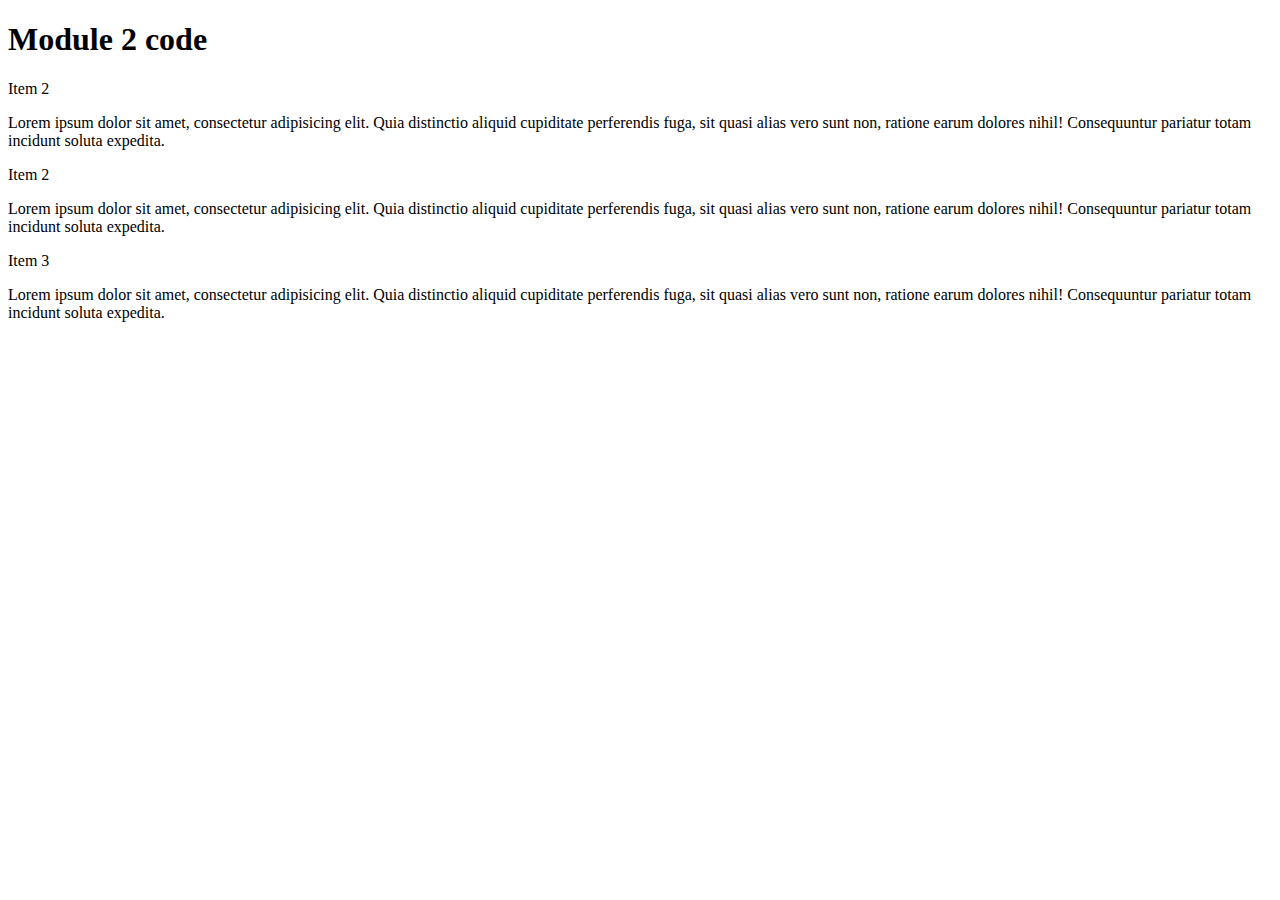
==== mod2_solution/index.html @ 607f71f5 "Update index.html" ====
<!DOCTYPE html>
<html>
<head>
<meta charset="utf-8">
<meta name="viewport" content="width=device-width, initial-scale=1">
<title>Responsive Layout</title>
<link rel="stylesheet" href="../test.css">

</head>
<body>
<h1>Module 2 code</h1>

<div class="row">
  <div class="col-lg-4 col-md-6 <!-- col-sm-12 -->"><p>Item 2</p> Lorem ipsum dolor sit amet, consectetur adipisicing elit. Quia distinctio aliquid cupiditate perferendis fuga, sit quasi alias vero sunt non, ratione earum dolores nihil! Consequuntur pariatur totam incidunt soluta expedita.</div>
  <div class="col-lg-4 col-md-6 <!-- col-sm-12 -->"><p>Item 2</p>Lorem ipsum dolor sit amet, consectetur adipisicing elit. Quia distinctio aliquid cupiditate perferendis fuga, sit quasi alias vero sunt non, ratione earum dolores nihil! Consequuntur pariatur totam incidunt soluta expedita.</div>
  <div class="col-lg-4 col-md-6 <!-- col-sm-12 -->"><p>Item 3</p>Lorem ipsum dolor sit amet, consectetur adipisicing elit. Quia distinctio aliquid cupiditate perferendis fuga, sit quasi alias vero sunt non, ratione earum dolores nihil! Consequuntur pariatur totam incidunt soluta expedita.</div>
  
</div>

</body>
</html>
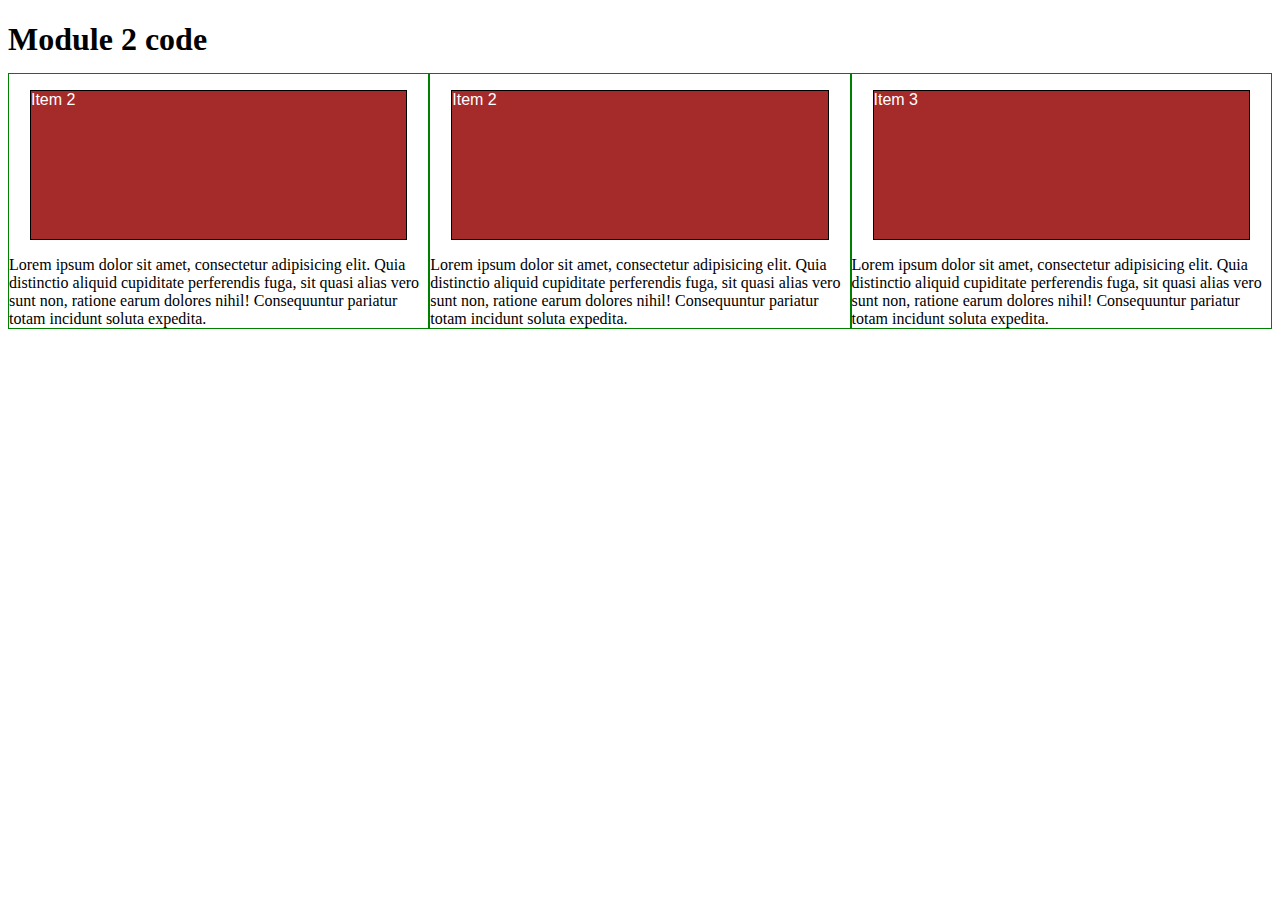
==== commit f2af916c: "Update index.html" ====
--- a/mod2_solution/index.html
+++ b/mod2_solution/index.html
@@ -4,7 +4,7 @@
 <meta charset="utf-8">
 <meta name="viewport" content="width=device-width, initial-scale=1">
 <title>Responsive Layout</title>
-<link rel="stylesheet" href="../test.css">
+<link rel="stylesheet" type="text/css" href="./css/test2.css">
 
 </head>
 <body>
--- a/mod2_solution/css/test2.css
+++ b/mod2_solution/css/test2.css
@@ -0,0 +1,153 @@
+/********** Base styles **********/
+
+* {
+  box-sizing: border-box;
+}
+h1 {
+  margin-bottom: 15px;
+}
+
+p {
+  border: 1px solid black;
+  background-color: #A52A2A;
+  width: 90%;
+  height: 150px;
+  margin-right: auto;
+  margin-left: auto;
+  font-family: Helvetica;
+  color: white;
+}
+/* Simple Responsive Framework. */
+.row {
+  width: 100%;
+}
+
+/********** Large devices only **********/
+@media (min-width: 992px) {
+  .col-lg-1, .col-lg-2, .col-lg-3, .col-lg-4, .col-lg-5, .col-lg-6, .col-lg-7, .col-lg-8, .col-lg-9, .col-lg-10, .col-lg-11, .col-lg-12 {
+    float: left;
+    border: 1px solid green;
+  }
+  .col-lg-1 {
+    width: 8.33%;
+  }
+  .col-lg-2 {
+    width: 16.66%;
+  }
+  .col-lg-3 {
+    width: 25%;
+  }
+  .col-lg-4 {
+    width: 33.33%;
+  }
+  .col-lg-5 {
+    width: 41.66%;
+  }
+  .col-lg-6 {
+    width: 50%;
+  }
+  .col-lg-7 {
+    width: 58.33%;
+  }
+  .col-lg-8 {
+    width: 66.66%;
+  }
+  .col-lg-9 {
+    width: 74.99%;
+  }
+  .col-lg-10 {
+    width: 83.33%;
+  }
+  .col-lg-11 {
+    width: 91.66%;
+  }
+  .col-lg-12 {
+    width: 100%;
+  }
+}
+/********** Medium devices only **********/
+@media (min-width: 768px) and (max-width: 991px) {
+  .col-md-1, .col-md-2, .col-md-3, .col-md-4, .col-md-5, .col-md-6, .col-md-7, .col-md-8, .col-md-9, .col-md-10, .col-md-11, .col-md-12 {
+    float: left;
+    border: 1px solid green;
+  }
+  .col-md-1 {
+    width: 8.33%;
+  }
+  .col-md-2 {
+    width: 16.66%;
+  }
+  .col-md-3 {
+    width: 25%;
+  }
+  .col-md-4 {
+    width: 33.33%;
+  }
+  .col-md-5 {
+    width: 41.66%;
+  }
+  .col-md-6 {
+    width: 50%;
+  }
+  .col-md-7 {
+    width: 58.33%;
+  }
+  .col-md-8 {
+    width: 66.66%;
+  }
+  .col-md-9 {
+    width: 74.99%;
+  }
+  .col-md-10 {
+    width: 83.33%;
+  }
+  .col-md-11 {
+    width: 91.66%;
+  }
+  .col-md-12 {
+    width: 100%;
+  }
+}
+/********** Small devices only **********/
+@media (max-width: 767px) {
+  .col-lg-1, .col-lg-2, .col-lg-3, .col-lg-4, .col-lg-5, .col-lg-6, .col-lg-7, .col-lg-8, .col-lg-9, .col-lg-10, .col-lg-11, .col-lg-12 {
+    float: left;
+    border: 1px solid green;
+  }
+  .col-lg-1 {
+    width: 8.33%;
+  }
+  .col-lg-2 {
+    width: 16.66%;
+  }
+  .col-lg-3 {
+    width: 25%;
+  }
+  .col-lg-4 {
+    width: 33.33%;
+  }
+  .col-lg-5 {
+    width: 41.66%;
+  }
+  .col-lg-6 {
+    width: 50%;
+  }
+  .col-lg-7 {
+    width: 58.33%;
+  }
+  .col-lg-8 {
+    width: 66.66%;
+  }
+  .col-lg-9 {
+    width: 74.99%;
+  }
+  .col-lg-10 {
+    width: 83.33%;
+  }
+  .col-lg-11 {
+    width: 91.66%;
+  }
+  .col-lg-12 {
+    width: 100%;
+  }
+}
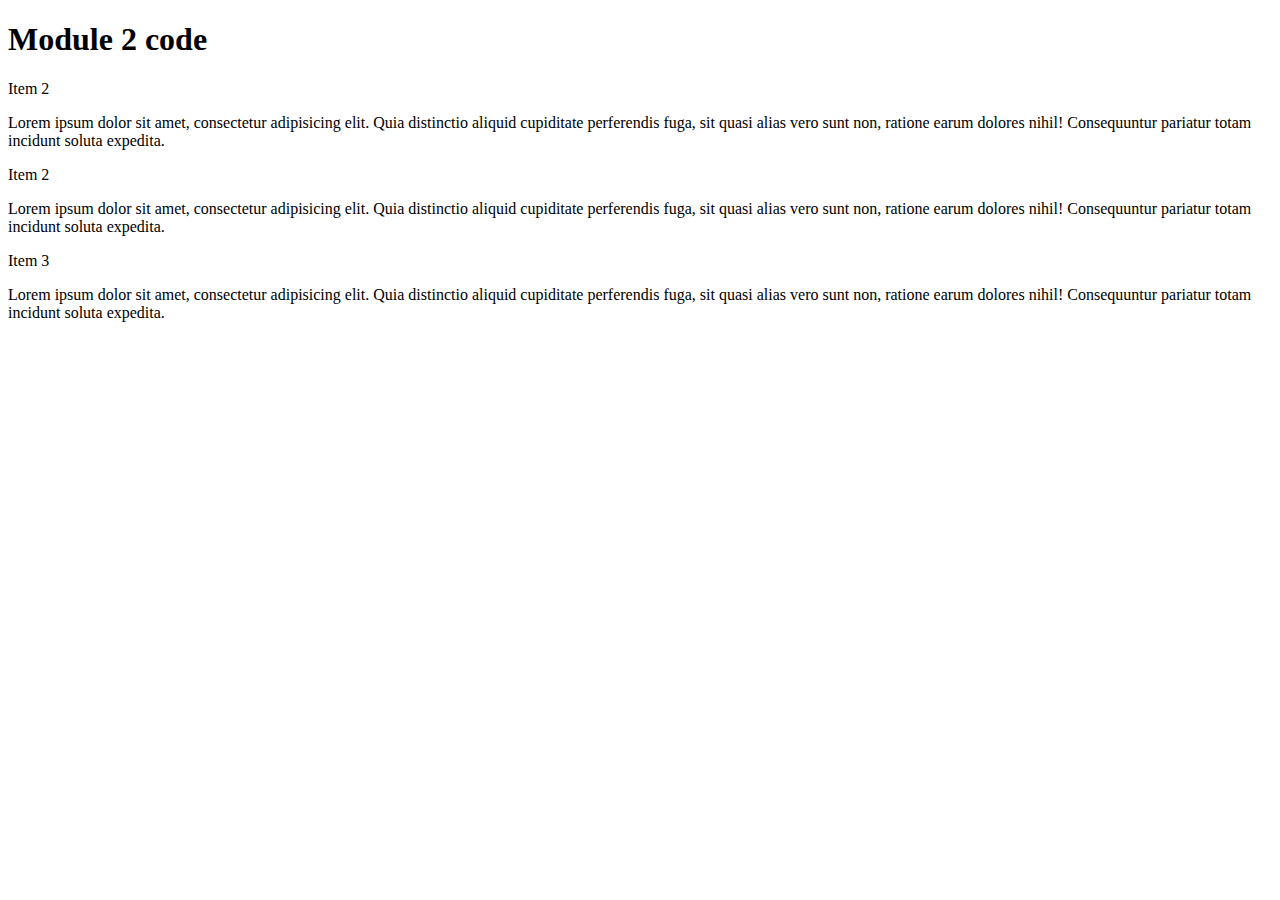
==== commit a0912a90: "Update index.html" ====
--- a/mod2_solution/index.html
+++ b/mod2_solution/index.html
@@ -4,7 +4,7 @@
 <meta charset="utf-8">
 <meta name="viewport" content="width=device-width, initial-scale=1">
 <title>Responsive Layout</title>
-<link rel="stylesheet" type="text/css" href="./css/test2.css">
+<link rel="stylesheet" type="text/css" href="/css/test2.css">
 
 </head>
 <body>
